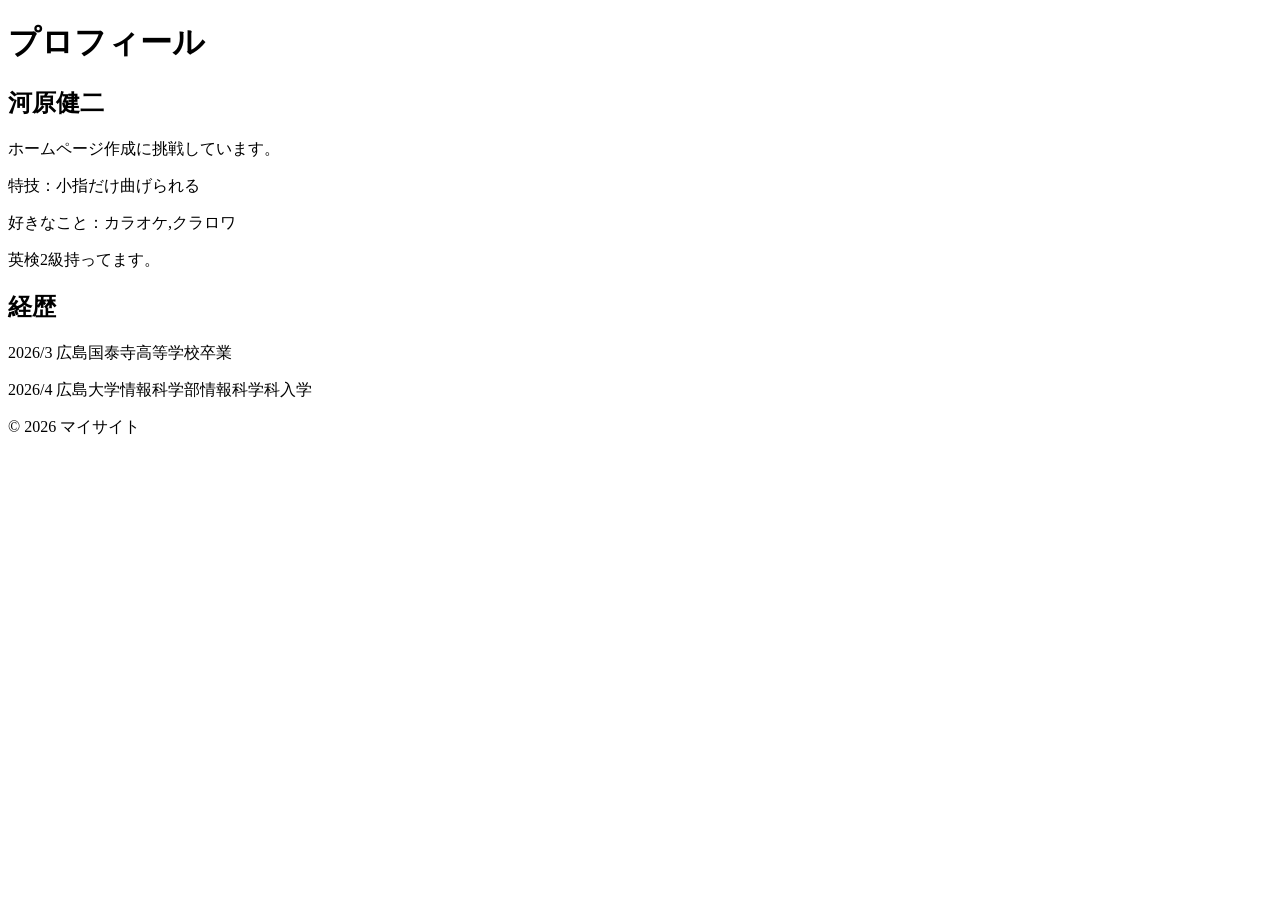
==== profile.html @ 43182b4e "Add files via upload" ====
<!DOCTYPE html>
<html lang="en">

<head>
    <meta charset="UTF-8">
    <meta name="viewport" content="width=device-width, initial-scale=1.0">
    <title>Document</title>
</head>

<body>
    <header>
        <h1>プロフィール</h1>
    </header>

    <main>
        <h2>河原健二</h2>
        <p>ホームページ作成に挑戦しています。</p>
        <p>特技：小指だけ曲げられる</p>
        <p>好きなこと：カラオケ,クラロワ</p>
        <p>英検2級持ってます。</p>
        <h2>経歴</h2>
        <p>2026/3 広島国泰寺高等学校卒業</p>
        <p>2026/4 広島大学情報科学部情報科学科入学</p>
    </main>

    <footer>
        <p>&copy; 2026 マイサイト</p>
    </footer>
</body>

</html>
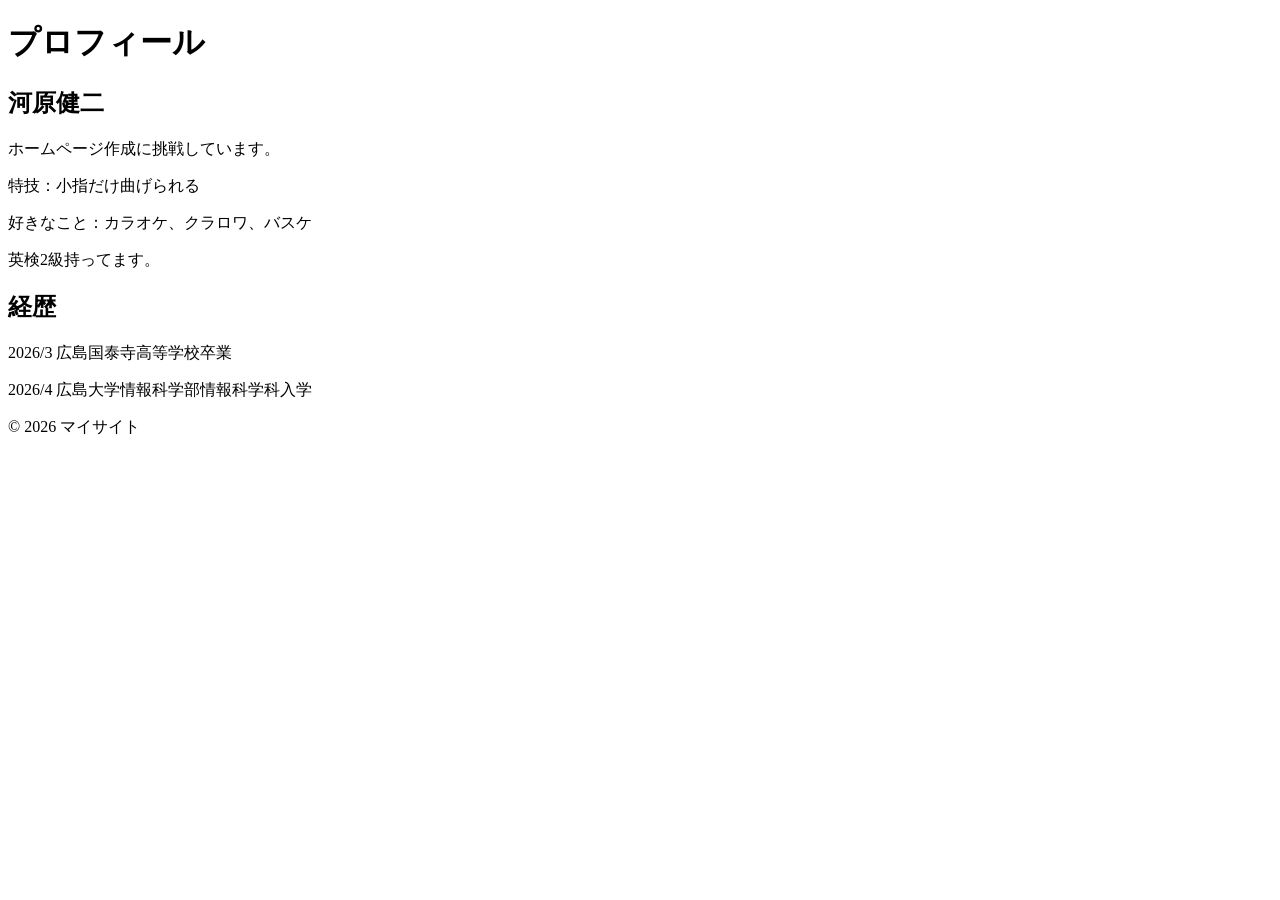
==== commit b6bea807: "Add files via upload" ====
--- a/profile.html
+++ b/profile.html
@@ -16,7 +16,7 @@
         <h2>河原健二</h2>
         <p>ホームページ作成に挑戦しています。</p>
         <p>特技：小指だけ曲げられる</p>
-        <p>好きなこと：カラオケ,クラロワ</p>
+        <p>好きなこと：カラオケ、クラロワ、バスケ</p>
         <p>英検2級持ってます。</p>
         <h2>経歴</h2>
         <p>2026/3 広島国泰寺高等学校卒業</p>
